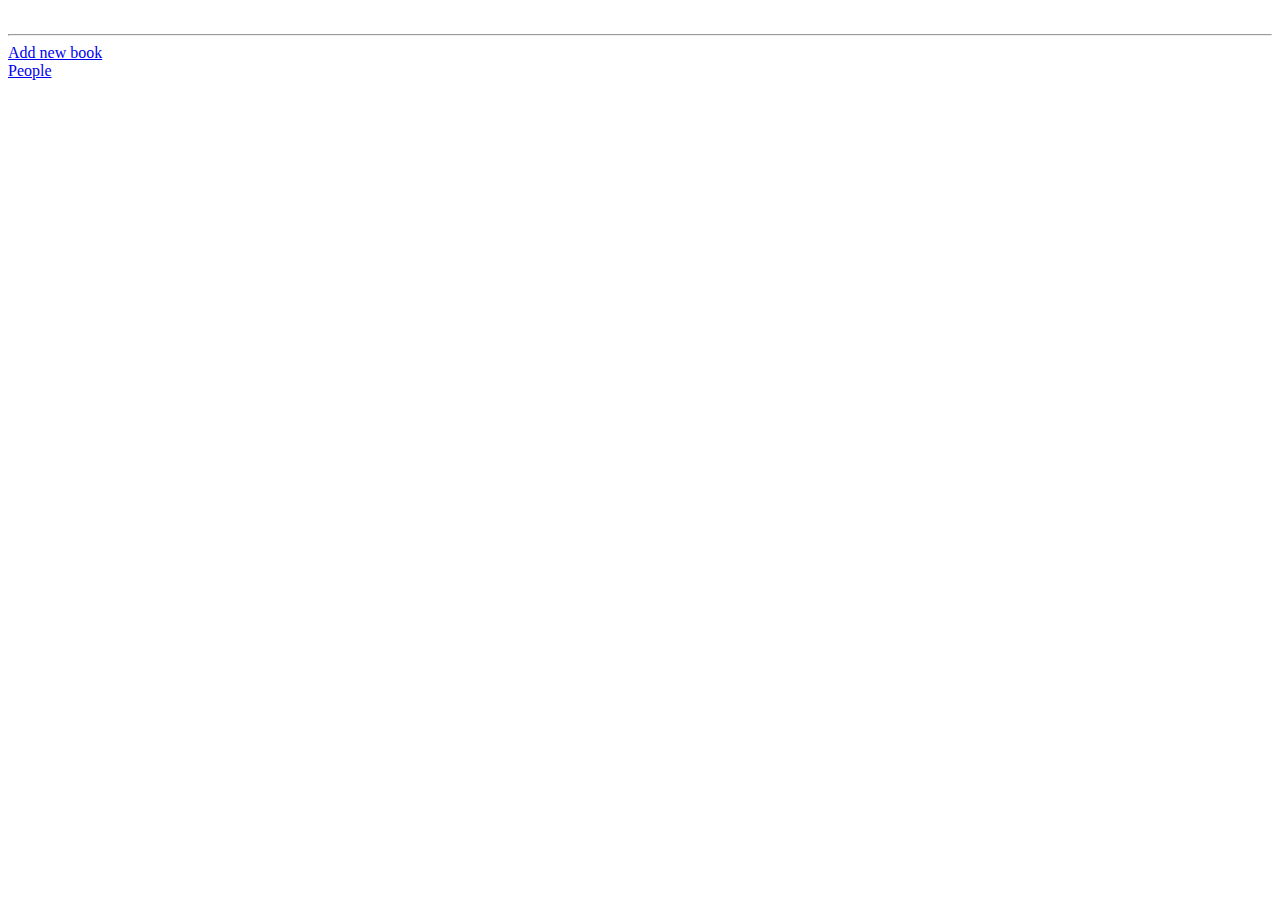
==== src/main/webapp/WEB-INF/views/books/index.html @ e63f413c "First commit" ====
<!DOCTYPE html>
<html lang="en" xmlns:th="http://www.thymeleaf.org">
<head>
    <meta charset="UTF-8">
    <title>Books</title>
</head>
<body>
<div th:each="book : ${books}">
    <a th:href="@{/books/{id}(id=${book.getId()})}" th:text="${book.getTitle()} + ', '+ ${book.getAuthor()} + ', ' +  ${book.getYear()}"></a>
</div>
<br>
<hr>

<a href="books/new"> Add new book</a>
<br>
<a href="/people">People</a>

</body>
</html>
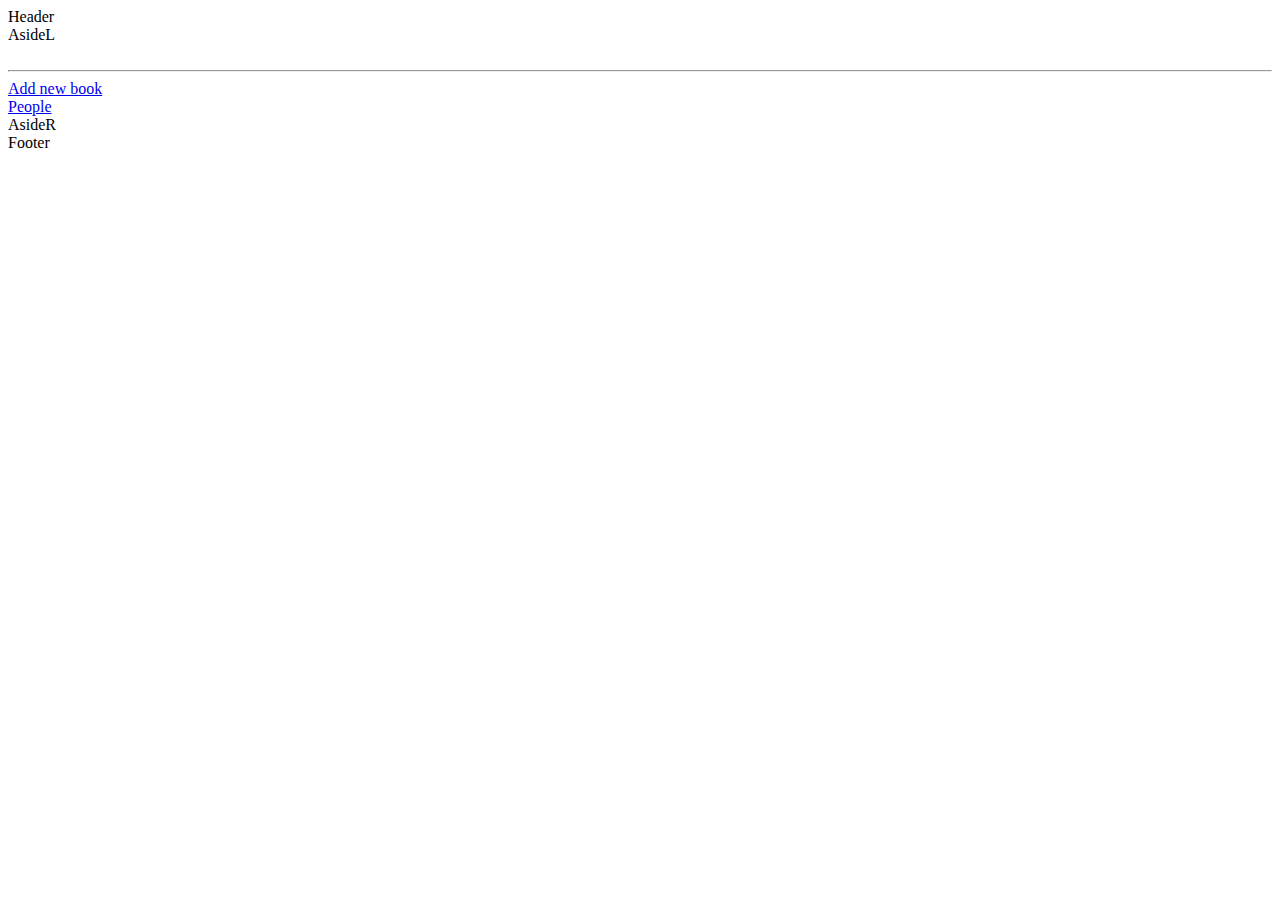
==== commit fa6ff0c5: "New function" ====
--- a/src/main/webapp/WEB-INF/views/books/index.html
+++ b/src/main/webapp/WEB-INF/views/books/index.html
@@ -3,8 +3,13 @@
 <head>
     <meta charset="UTF-8">
     <title>Books</title>
+    <link rel="stylesheet" type="text/css" href="../../../../resources/static/css/style.css">
 </head>
 <body>
+<div class="header">Header</div>
+<div class="asideL">AsideL</div>
+<div class="main">
+
 <div th:each="book : ${books}">
     <a th:href="@{/books/{id}(id=${book.getId()})}" th:text="${book.getTitle()} + ', '+ ${book.getAuthor()} + ', ' +  ${book.getYear()}"></a>
 </div>
@@ -14,6 +19,9 @@
 <a href="books/new"> Add new book</a>
 <br>
 <a href="/people">People</a>
+</div>
 
+<div class="asideR">AsideR</div>
+<div class="footer">Footer</div>
 </body>
 </html>